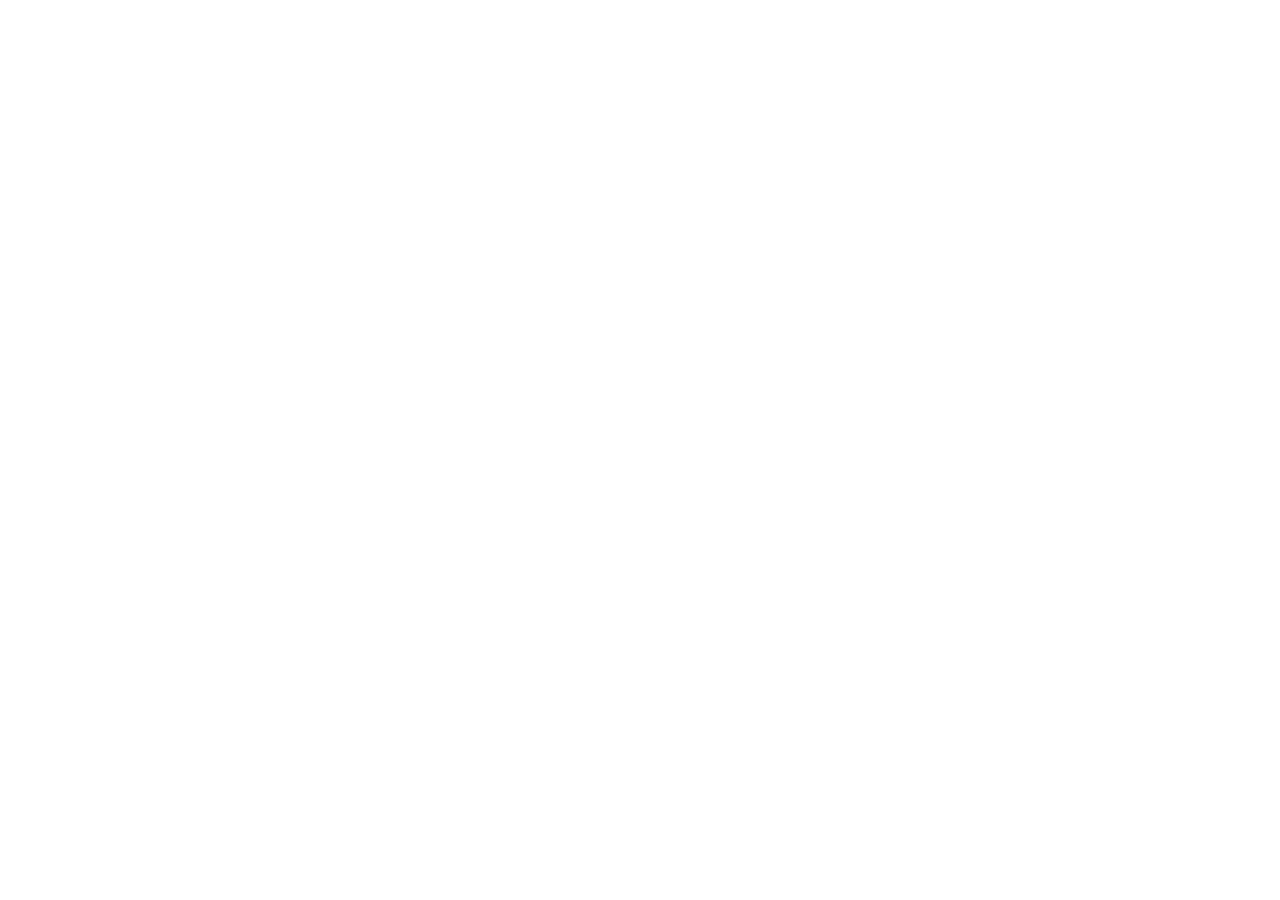
==== index.html @ 9ba32455 "Initial commit" ====
<!DOCTYPE html>
<html lang="en">
<head>
    <meta charset="UTF-8">
    <meta name="viewport" content="width=device-width, initial-scale=1.0">
    <title>Document</title>
</head>
<body>
    
</body>
<script src="variable.js"></script>
</html>
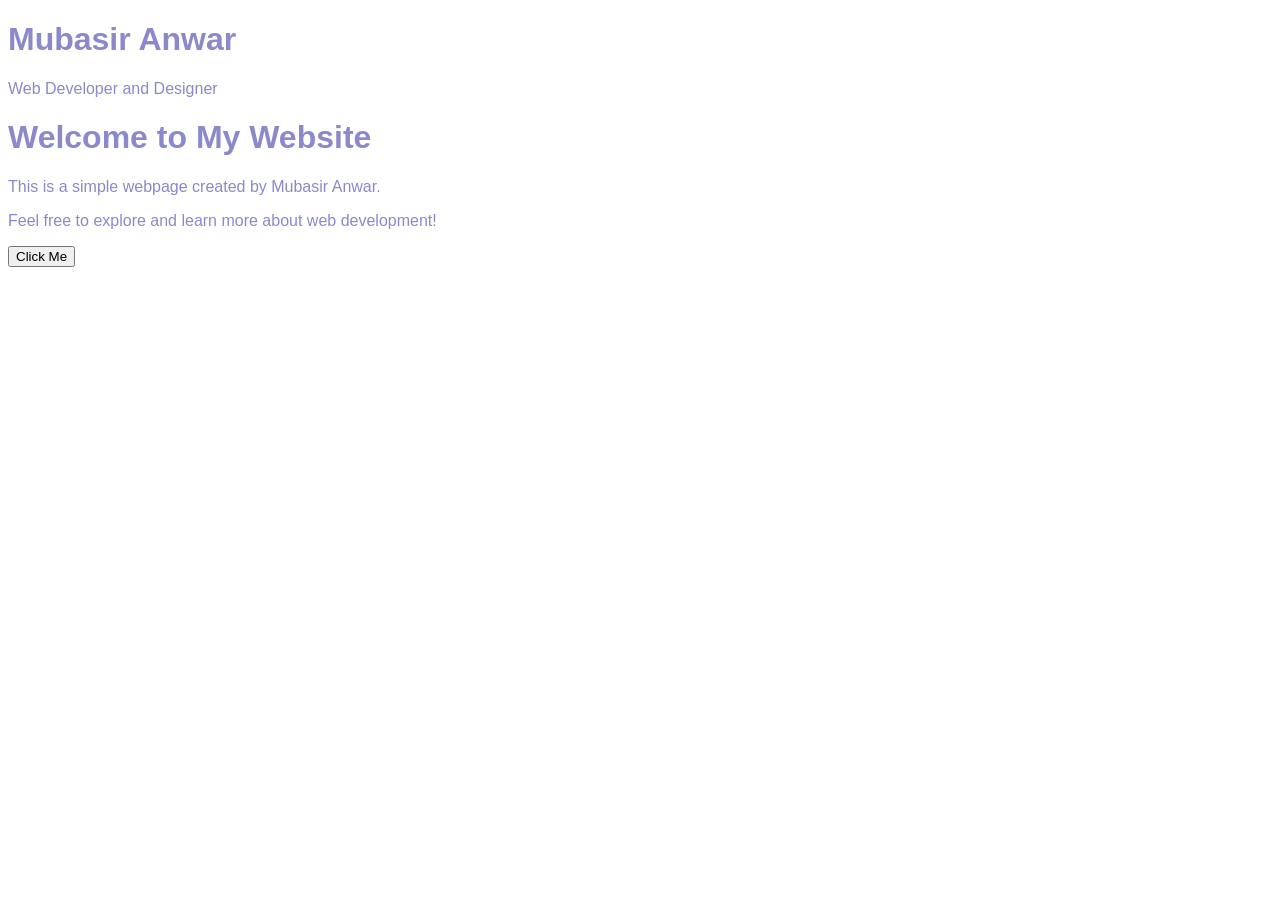
==== commit 7ff82d8f: "Adding more learning" ====
--- a/index.html
+++ b/index.html
@@ -3,10 +3,20 @@
 <head>
     <meta charset="UTF-8">
     <meta name="viewport" content="width=device-width, initial-scale=1.0">
-    <title>Document</title>
+    <title>Mubasir Anwar</title>
+    <link rel="stylesheet" href="style.css">
+
 </head>
 <body>
-    
+    <div class="class1">
+        <h1>Mubasir Anwar</h1>
+        <p>Web Developer and Designer</p>
+    </div>
+    <h1 class="class1">Welcome to My Website</h1>
+    <p class="class1">This is a simple webpage created by Mubasir Anwar.</p>
+    <p class="class1">Feel free to explore and learn more about web development!</p>
+    <button onclick="displayAlert()">Click Me</button>
+    <script src="document.js"></script>
 </body>
-<script src="variable.js"></script>
+
 </html>
--- a/style.css
+++ b/style.css
@@ -0,0 +1,5 @@
+.class1{
+
+    color: rgb(137, 137, 204);
+    font-family: Arial, sans-serif; 
+}
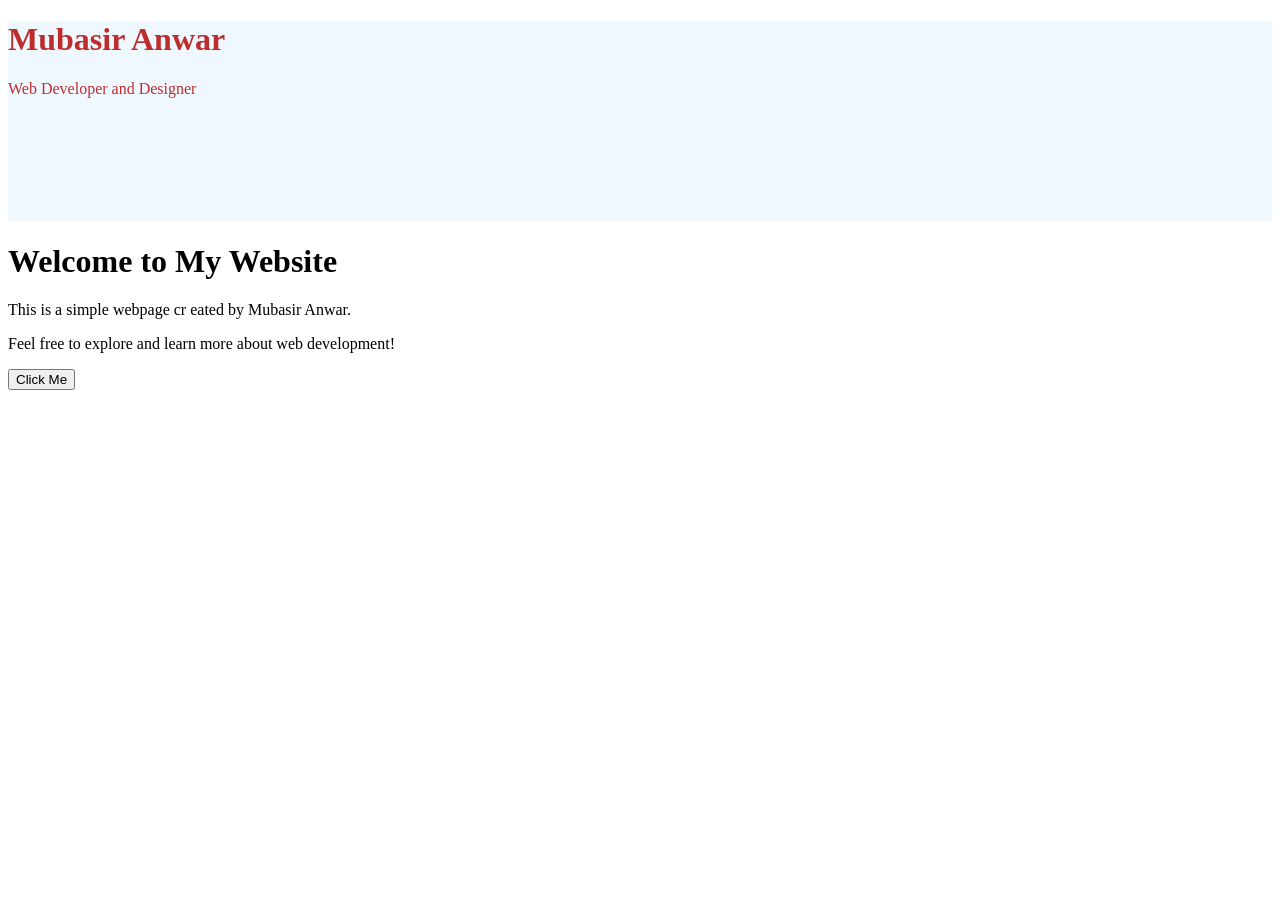
==== commit 9ab8fa99: "Add Event and Dom" ====
--- a/index.html
+++ b/index.html
@@ -10,10 +10,10 @@
 <body>
     <div class="class1">
         <h1>Mubasir Anwar</h1>
-        <p>Web Developer and Designer</p>
+        <p id="first">Web Developer and Designer</p>
     </div>
     <h1 class="class1">Welcome to My Website</h1>
-    <p class="class1">This is a simple webpage created by Mubasir Anwar.</p>
+    <p class="class1">This is a simple webpage cr eated by Mubasir Anwar.</p>
     <p class="class1">Feel free to explore and learn more about web development!</p>
     <button onclick="displayAlert()">Click Me</button>
     <script src="document.js"></script>
--- a/style.css
+++ b/style.css
@@ -1,5 +1,10 @@
-.class1{
+/* .class1{
 
     color: rgb(137, 137, 204);
-    font-family: Arial, sans-serif; 
+    font-family: Arial, sans-serif;
+} */
+div {
+    height: 200px;
+    color: #be2d2d;
+    background-color: aliceblue;
 }
